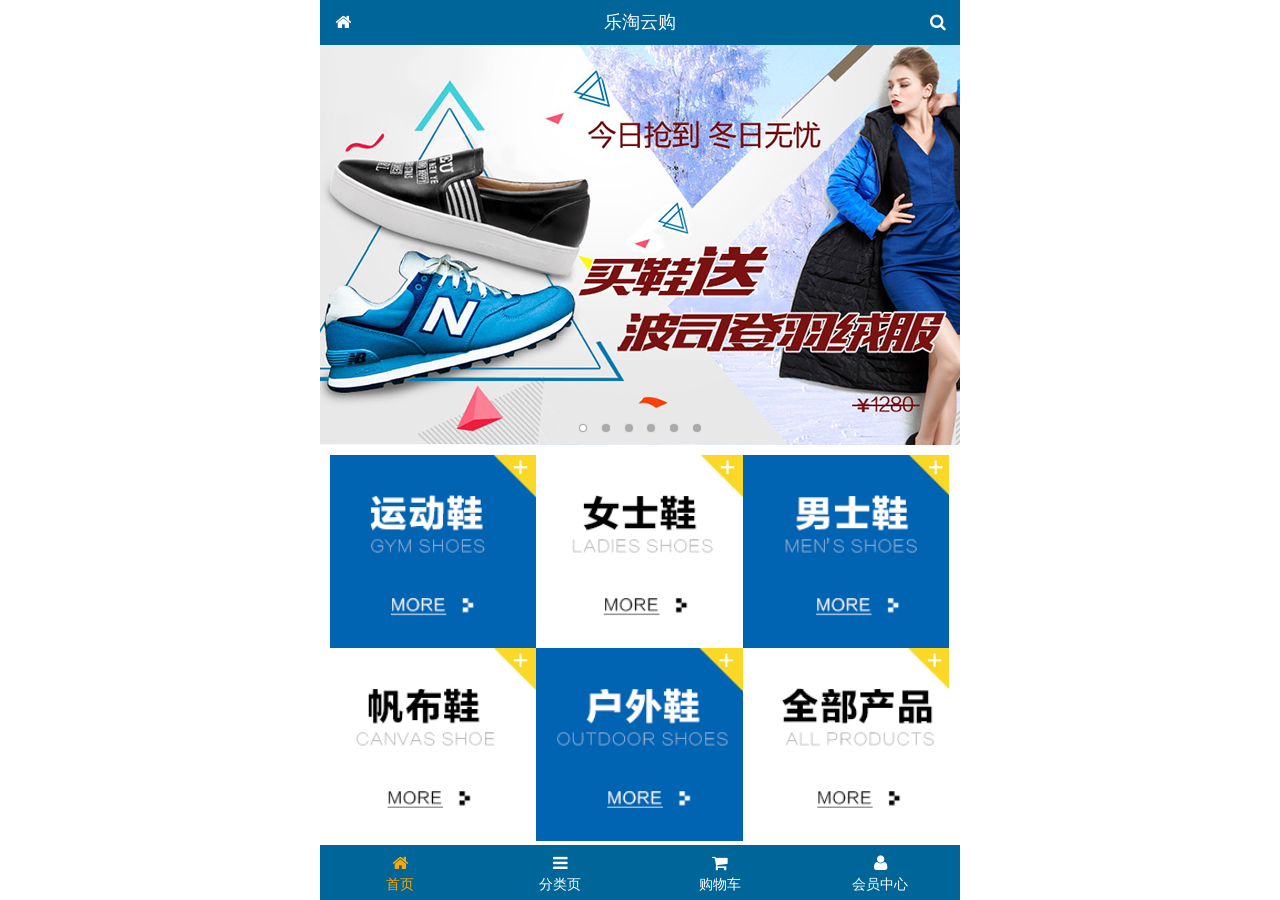
==== public/mobile/index.html @ 92638696 "项目初始化提交" ====
<!DOCTYPE html>
<html lang="zh-CN">
<head>
  <meta charset="UTF-8">
  <title>乐淘商城</title>
  <meta name="viewport" content="width=device-width, user-scalable=no, initial-scale=1.0, maximum-scale=1.0, minimum-scale=1.0">
  <link rel="icon" href="favicon.ico">
  <link rel="stylesheet" href="lib/fa/css/font-awesome.css">
  <link rel="stylesheet" href="lib/mui/css/mui.css">
  <link rel="stylesheet" href="css/common.css">
  <link rel="stylesheet" href="css/index.css">
</head>
<body>

<!-- 整体容器 -->
<div class="lt_container">

  <!-- 乐淘公共头部 -->
  <div class="lt_header">
    <a href="index.html" class="icon_left"><i class="fa fa-home"></i></a>
    <h3>乐淘云购</h3>
    <a href="search.html" class="icon_right"><i class="fa fa-search"></i></a>
  </div>

  <!-- 乐淘内部 -->
  <div class="lt_main">
    <div class="mui-scroll-wrapper">
      <div class="mui-scroll">
        
        <!-- 轮播图 -->
        <div class="mui-slider">
          <div class="mui-slider-group mui-slider-loop">
            <div class="mui-slider-item mui-slider-item-duplicate"><a href="#"><img src="images/banner6.png" /></a></div>
            <div class="mui-slider-item"><a href="#"><img src="images/banner1.png" /></a></div>
            <div class="mui-slider-item"><a href="#"><img src="images/banner2.png" /></a></div>
            <div class="mui-slider-item"><a href="#"><img src="images/banner3.png" /></a></div>
            <div class="mui-slider-item"><a href="#"><img src="images/banner4.png" /></a></div>
            <div class="mui-slider-item"><a href="#"><img src="images/banner5.png" /></a></div>
            <div class="mui-slider-item"><a href="#"><img src="images/banner6.png" /></a></div>
            <div class="mui-slider-item mui-slider-item-duplicate"><a href="#"><img src="images/banner1.png" /></a></div>
          </div>
          <div class="mui-slider-indicator">
            <div class="mui-indicator mui-active"></div>
            <div class="mui-indicator"></div>
            <div class="mui-indicator"></div>
            <div class="mui-indicator"></div>
            <div class="mui-indicator"></div>
            <div class="mui-indicator"></div>
          </div>
        </div>
  
        <!-- 导航 -->
        <div class="nav">
          <ul class="mui-clearfix">
            <li><a href="#"><img src="images/nav1.png" alt=""></a></li>
            <li><a href="#"><img src="images/nav2.png" alt=""></a></li>
            <li><a href="#"><img src="images/nav3.png" alt=""></a></li>
            <li><a href="#"><img src="images/nav4.png" alt=""></a></li>
            <li><a href="#"><img src="images/nav5.png" alt=""></a></li>
            <li><a href="#"><img src="images/nav6.png" alt=""></a></li>
          </ul>
        </div>
        
        <!-- 产品 -->
        <div class="product">
          <ul class="mui-clearfix">
            <li class="product_item">
              <a href="#">
                <img src="images/product.jpg" alt="">
                <p class="mui-ellipsis-2">adidas阿迪达斯 男式 场下休闲篮球鞋S83700场下休闲篮球鞋S83700 </p>
                <p>
                  <span class="price">&yen;560</span>
                  <span class="old">&yen;580</span>
                </p>
                <button class="mui-btn mui-btn-primary">立即购买</button>
              </a>
            </li>
            <li class="product_item">
              <a href="#">
                <img src="images/product.jpg" alt="">
                <p class="mui-ellipsis-2">adidas阿迪达斯 男式 场下休闲篮球鞋S83700场下休闲篮球鞋S83700 </p>
                <p>
                  <span class="price">&yen;560</span>
                  <span class="old">&yen;580</span>
                </p>
                <button class="mui-btn mui-btn-primary">立即购买</button>
              </a>
            </li>
            <li class="product_item">
              <a href="#">
                <img src="images/product.jpg" alt="">
                <p class="mui-ellipsis-2">adidas阿迪达斯 男式 场下休闲篮球鞋S83700场下休闲篮球鞋S83700 </p>
                <p>
                  <span class="price">&yen;560</span>
                  <span class="old">&yen;580</span>
                </p>
                <button class="mui-btn mui-btn-primary">立即购买</button>
              </a>
            </li>
            <li class="product_item">
              <a href="#">
                <img src="images/product.jpg" alt="">
                <p class="mui-ellipsis-2">adidas阿迪达斯 男式 场下休闲篮球鞋S83700场下休闲篮球鞋S83700 </p>
                <p>
                  <span class="price">&yen;560</span>
                  <span class="old">&yen;580</span>
                </p>
                <button class="mui-btn mui-btn-primary">立即购买</button>
              </a>
            </li>
          </ul>
        </div>
        
      </div>
    </div>
  </div>
  
  <!-- 乐淘底部 -->
  <div class="lt_footer">
    <ul class="mui-clearfix">
      <li class="current">
        <a href="index.html">
          <i class="fa fa-home"></i>
          <p>首页</p>
        </a>
      </li>
      <li>
        <a href="category.html">
          <i class="fa fa-bars"></i>
          <p>分类页</p>
        </a>
      </li>
      <li>
        <a href="cart.html">
          <i class="fa fa-shopping-cart"></i>
          <p>购物车</p>
        </a>
      </li>
      <li>
        <a href="user.html">
          <i class="fa fa-user"></i>
          <p>会员中心</p>
        </a>
      </li>
    </ul>
  </div>
  
</div>


<script src="lib/mui/js/mui.js"></script>
<script src="js/common.js"></script>

</body>
</html>
---- public/mobile/css/common.css ----
html, body {
  width: 100%;
  height: 100%;
  background-color: #fff;
}

* {
  margin: 0;
  padding: 0;
  list-style: none;
}
img {
  display: block;
  width: 100%;
}


.lt_container {
  width: 100%;
  height: 100%;
  max-width: 640px;
  min-width: 320px;
  margin: 0 auto;
  position: relative;
  overflow: hidden;
  padding-top: 45px;
  padding-bottom: 55px;
}

/* 乐淘公共头部 开始 */
.lt_header {
  width: 100%;
  height: 45px;
  position: absolute;
  left: 0;
  top: 0;
  background-color: #006699;
}
.lt_header .icon_left,
.lt_header .icon_right{
  position: absolute;
  top: 0;
  width: 45px;
  height: 45px;
  text-align: center;
  line-height: 45px;
  color: #fff;
}
.lt_header .icon_left {
  left: 0;
}
.lt_header .icon_right {
  right: 0;
}
.lt_header h3 {
  text-align: center;
  line-height: 45px;
  font-weight: normal;
  font-size: 18px;
  margin: 0;
  color: #fff;
}
/* 乐淘公共头部 结束 */


/* lt_main 开始 */
.lt_main {
  position: relative;
  width: 100%;
  height: 100%;
}
/* lt_main 结束 */


/* 乐淘公共底部 开始 */
.lt_footer {
  height: 55px;
  width: 100%;
  position: absolute;
  left: 0;
  bottom: 0;
  background-color: #006699;
}
.lt_footer li {
  width: 25%;
  height: 55px;
  float: left;
  text-align: center;
}
.lt_footer li a {
  display: block;
  width: 100%;
  height: 100%;
  color: #fff;
  padding-top: 8px;
}
.lt_footer li p {
  margin: 0;
  color: #fff;
}

.lt_footer li.current a {
  color: orange;
}
.lt_footer li.current p {
  color: orange;
}
/* 乐淘公共底部 结束 */




/* search 开始 */
.search {
  padding: 10px;
  position: relative;
}
.search .search_input {
  height: 34px;
  border: 1px solid #007aff;
  font-size: 12px;
  border-radius: 5px;
  margin: 0;
}
.search .search_btn {
  position: absolute;
  right: 10px;
  top: 10px;
  border-radius: 0 5px 5px 0;
}
/* search 结束 */



/* product 开始 */
.product {
  padding: 10px;
}
.product_item {
  width: 48%;
  float: left;
  text-align: center;
  border: 1px solid #ccc;
  background-color: #fff;
  padding: 10px;
  margin-bottom: 10px;
}
.product_item:nth-child(odd) {
  margin-right: 4%;
}
.product_item .price {
  color: #FF3636;
}
.product_item .old {
  text-decoration: line-through;
}
/* product 结束 */
---- public/mobile/css/index.css ----
/* nav 开始 */
.nav {
  padding: 10px;
}
.nav li {
  float: left;
  width: 33.3%;
}
.nav li a {
  width: 100%;
  height: 100%;
  display: block;
}

/* nav 结束 */
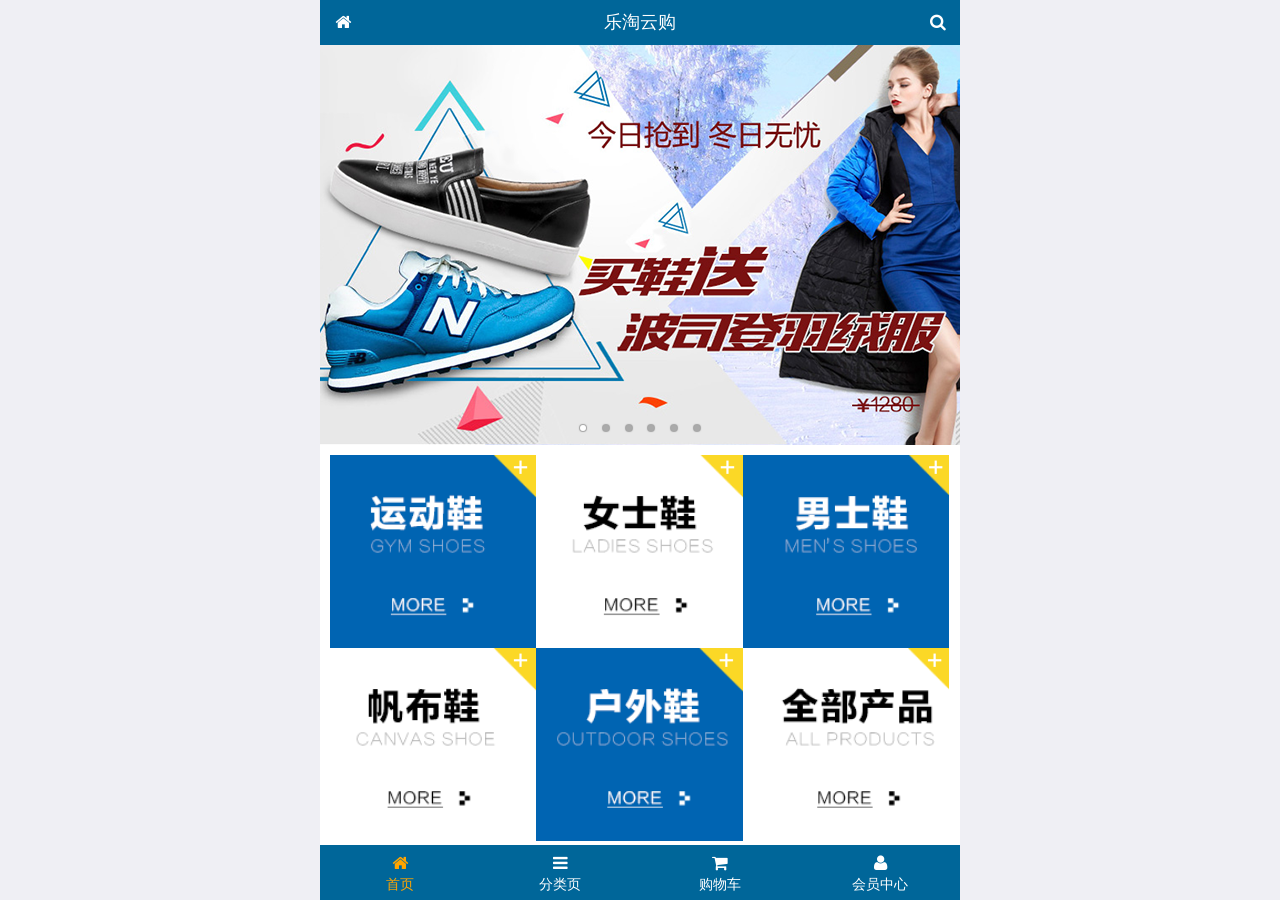
==== commit 66444e6f: "完成了search页面和searchList页面, 并且完成了商品静态页" ====
--- a/public/mobile/index.html
+++ b/public/mobile/index.html
@@ -3,33 +3,35 @@
 <head>
   <meta charset="UTF-8">
   <title>乐淘商城</title>
-  <meta name="viewport" content="width=device-width, user-scalable=no, initial-scale=1.0, maximum-scale=1.0, minimum-scale=1.0">
   <link rel="icon" href="favicon.ico">
-  <link rel="stylesheet" href="lib/fa/css/font-awesome.css">
+  <meta name="viewport"
+        content="width=device-width, user-scalable=no, initial-scale=1.0, maximum-scale=1.0, minimum-scale=1.0">
+  <link rel="stylesheet" href="lib/fa/css/font-awesome.min.css">
   <link rel="stylesheet" href="lib/mui/css/mui.css">
   <link rel="stylesheet" href="css/common.css">
   <link rel="stylesheet" href="css/index.css">
 </head>
 <body>
 
-<!-- 整体容器 -->
+
+<!-- 容器 -->
 <div class="lt_container">
-
-  <!-- 乐淘公共头部 -->
+  <!-- 头部 -->
   <div class="lt_header">
-    <a href="index.html" class="icon_left"><i class="fa fa-home"></i></a>
+    <a class="icon_left" href="index.html"><i class="fa fa-home"></i></a>
     <h3>乐淘云购</h3>
-    <a href="search.html" class="icon_right"><i class="fa fa-search"></i></a>
+    <a class="icon_right" href="search.html"><i class="fa fa-search"></i></a>
   </div>
-
-  <!-- 乐淘内部 -->
+  <!-- 主体 -->
   <div class="lt_main">
+    <!-- 添加区域滚动的容器 -->
     <div class="mui-scroll-wrapper">
       <div class="mui-scroll">
-        
+        <!--这里放置真实显示的DOM内容-->
         <!-- 轮播图 -->
         <div class="mui-slider">
           <div class="mui-slider-group mui-slider-loop">
+            <!-- 准备假图片 -->
             <div class="mui-slider-item mui-slider-item-duplicate"><a href="#"><img src="images/banner6.png" /></a></div>
             <div class="mui-slider-item"><a href="#"><img src="images/banner1.png" /></a></div>
             <div class="mui-slider-item"><a href="#"><img src="images/banner2.png" /></a></div>
@@ -37,8 +39,10 @@
             <div class="mui-slider-item"><a href="#"><img src="images/banner4.png" /></a></div>
             <div class="mui-slider-item"><a href="#"><img src="images/banner5.png" /></a></div>
             <div class="mui-slider-item"><a href="#"><img src="images/banner6.png" /></a></div>
+            <!-- 准备假图片 -->
             <div class="mui-slider-item mui-slider-item-duplicate"><a href="#"><img src="images/banner1.png" /></a></div>
           </div>
+          <!-- 小圆点 -->
           <div class="mui-slider-indicator">
             <div class="mui-indicator mui-active"></div>
             <div class="mui-indicator"></div>
@@ -48,9 +52,9 @@
             <div class="mui-indicator"></div>
           </div>
         </div>
-  
+
         <!-- 导航 -->
-        <div class="nav">
+        <div class="lt_nav">
           <ul class="mui-clearfix">
             <li><a href="#"><img src="images/nav1.png" alt=""></a></li>
             <li><a href="#"><img src="images/nav2.png" alt=""></a></li>
@@ -60,95 +64,92 @@
             <li><a href="#"><img src="images/nav6.png" alt=""></a></li>
           </ul>
         </div>
-        
-        <!-- 产品 -->
-        <div class="product">
-          <ul class="mui-clearfix">
-            <li class="product_item">
-              <a href="#">
-                <img src="images/product.jpg" alt="">
-                <p class="mui-ellipsis-2">adidas阿迪达斯 男式 场下休闲篮球鞋S83700场下休闲篮球鞋S83700 </p>
-                <p>
-                  <span class="price">&yen;560</span>
-                  <span class="old">&yen;580</span>
-                </p>
-                <button class="mui-btn mui-btn-primary">立即购买</button>
-              </a>
-            </li>
-            <li class="product_item">
-              <a href="#">
-                <img src="images/product.jpg" alt="">
-                <p class="mui-ellipsis-2">adidas阿迪达斯 男式 场下休闲篮球鞋S83700场下休闲篮球鞋S83700 </p>
-                <p>
-                  <span class="price">&yen;560</span>
-                  <span class="old">&yen;580</span>
-                </p>
-                <button class="mui-btn mui-btn-primary">立即购买</button>
-              </a>
-            </li>
-            <li class="product_item">
-              <a href="#">
-                <img src="images/product.jpg" alt="">
-                <p class="mui-ellipsis-2">adidas阿迪达斯 男式 场下休闲篮球鞋S83700场下休闲篮球鞋S83700 </p>
-                <p>
-                  <span class="price">&yen;560</span>
-                  <span class="old">&yen;580</span>
-                </p>
-                <button class="mui-btn mui-btn-primary">立即购买</button>
-              </a>
-            </li>
-            <li class="product_item">
-              <a href="#">
-                <img src="images/product.jpg" alt="">
-                <p class="mui-ellipsis-2">adidas阿迪达斯 男式 场下休闲篮球鞋S83700场下休闲篮球鞋S83700 </p>
-                <p>
-                  <span class="price">&yen;560</span>
-                  <span class="old">&yen;580</span>
-                </p>
-                <button class="mui-btn mui-btn-primary">立即购买</button>
-              </a>
-            </li>
-          </ul>
+
+        <!-- 商品模块 -->
+        <div class="lt_product">
+          <a href="#" class="lt_product_item">
+            <img src="images/product.jpg" alt="">
+            <p class="mui-ellipsis-2">adidas阿迪达斯 男式 场下休闲篮球鞋S83700场下休闲篮球鞋S83700 </p>
+            <p>
+              <span class="price">¥560</span>
+              <span class="old">¥580</span>
+            </p>
+            <button class="mui-btn mui-btn-primary">立即购买</button>
+          </a>
+          <a href="#" class="lt_product_item">
+            <img src="images/product.jpg" alt="">
+            <p class="mui-ellipsis-2">adidas阿迪达斯 男式 场下休闲篮球鞋S83700场下休闲篮球鞋S83700 </p>
+            <p>
+              <span class="price">¥560</span>
+              <span class="old">¥580</span>
+            </p>
+            <button class="mui-btn mui-btn-primary">立即购买</button>
+          </a>
+          <a href="#" class="lt_product_item">
+            <img src="images/product.jpg" alt="">
+            <p class="mui-ellipsis-2">adidas阿迪达斯 男式 场下休闲篮球鞋S83700场下休闲篮球鞋S83700 </p>
+            <p>
+              <span class="price">¥560</span>
+              <span class="old">¥580</span>
+            </p>
+            <button class="mui-btn mui-btn-primary">立即购买</button>
+          </a>
+          <a href="#" class="lt_product_item">
+            <img src="images/product.jpg" alt="">
+            <p class="mui-ellipsis-2">adidas阿迪达斯 男式 场下休闲篮球鞋S83700场下休闲篮球鞋S83700 </p>
+            <p>
+              <span class="price">¥560</span>
+              <span class="old">¥580</span>
+            </p>
+            <button class="mui-btn mui-btn-primary">立即购买</button>
+          </a>
+          <a href="#" class="lt_product_item">
+            <img src="images/product.jpg" alt="">
+            <p class="mui-ellipsis-2">adidas阿迪达斯 男式 场下休闲篮球鞋S83700场下休闲篮球鞋S83700 </p>
+            <p>
+              <span class="price">¥560</span>
+              <span class="old">¥580</span>
+            </p>
+            <button class="mui-btn mui-btn-primary">立即购买</button>
+          </a>
+          <a href="#" class="lt_product_item">
+            <img src="images/product.jpg" alt="">
+            <p class="mui-ellipsis-2">adidas阿迪达斯 男式 场下休闲篮球鞋S83700场下休闲篮球鞋S83700 </p>
+            <p>
+              <span class="price">¥560</span>
+              <span class="old">¥580</span>
+            </p>
+            <button class="mui-btn mui-btn-primary">立即购买</button>
+          </a>
+          <a href="#" class="lt_product_item">
+            <img src="images/product.jpg" alt="">
+            <p class="mui-ellipsis-2">adidas阿迪达斯 男式 场下休闲篮球鞋S83700场下休闲篮球鞋S83700 </p>
+            <p>
+              <span class="price">¥560</span>
+              <span class="old">¥580</span>
+            </p>
+            <button class="mui-btn mui-btn-primary">立即购买</button>
+          </a>
         </div>
-        
+
       </div>
     </div>
+
   </div>
-  
-  <!-- 乐淘底部 -->
+  <!-- 底部 -->
   <div class="lt_footer">
-    <ul class="mui-clearfix">
-      <li class="current">
-        <a href="index.html">
-          <i class="fa fa-home"></i>
-          <p>首页</p>
-        </a>
-      </li>
-      <li>
-        <a href="category.html">
-          <i class="fa fa-bars"></i>
-          <p>分类页</p>
-        </a>
-      </li>
-      <li>
-        <a href="cart.html">
-          <i class="fa fa-shopping-cart"></i>
-          <p>购物车</p>
-        </a>
-      </li>
-      <li>
-        <a href="user.html">
-          <i class="fa fa-user"></i>
-          <p>会员中心</p>
-        </a>
-      </li>
+    <ul>
+      <li><a class="current" href="index.html"><i class="fa fa-home"></i><p>首页</p></a></li>
+      <li><a href="category.html"><i class="fa fa-bars"></i><p>分类页</p></a></li>
+      <li><a href="cart.html"><i class="fa fa-shopping-cart"></i><p>购物车</p></a></li>
+      <li><a href="user.html"><i class="fa fa-user"></i><p>会员中心</p></a></li>
     </ul>
   </div>
-  
 </div>
 
 
-<script src="lib/mui/js/mui.js"></script>
+<script src="lib/mui/js/mui.min.js"></script>
+<script src="lib/zepto/zepto.min.js"></script>
 <script src="js/common.js"></script>
 
 </body>
--- a/public/mobile/css/common.css
+++ b/public/mobile/css/common.css
@@ -1,157 +1,180 @@
 html, body {
   width: 100%;
   height: 100%;
-  background-color: #fff;
 }
 
 * {
   margin: 0;
   padding: 0;
+}
+ul {
   list-style: none;
 }
+
 img {
   display: block;
   width: 100%;
 }
 
-
 .lt_container {
   width: 100%;
   height: 100%;
+  padding-top: 45px;
+  padding-bottom: 55px;
+  min-width: 320px;
   max-width: 640px;
-  min-width: 320px;
   margin: 0 auto;
   position: relative;
-  overflow: hidden;
-  padding-top: 45px;
-  padding-bottom: 55px;
 }
 
-/* 乐淘公共头部 开始 */
 .lt_header {
+  height: 45px;
   width: 100%;
-  height: 45px;
+  background-color: #006699;
   position: absolute;
   left: 0;
   top: 0;
-  background-color: #006699;
+  overflow: hidden;
 }
-.lt_header .icon_left,
-.lt_header .icon_right{
+.lt_header h3 {
+  height: 45px;
+  line-height: 45px;
+  font-size: 18px;
+  color: white;
+  margin: 0;
+  text-align: center;
+  font-weight: normal;
+}
+.icon_left,
+.icon_right {
   position: absolute;
   top: 0;
+  height: 45px;
+  line-height: 45px;
   width: 45px;
-  height: 45px;
   text-align: center;
-  line-height: 45px;
-  color: #fff;
+  color: white;
 }
-.lt_header .icon_left {
+.icon_left {
   left: 0;
 }
-.lt_header .icon_right {
+.icon_right {
   right: 0;
 }
-.lt_header h3 {
-  text-align: center;
-  line-height: 45px;
-  font-weight: normal;
-  font-size: 18px;
-  margin: 0;
-  color: #fff;
-}
-/* 乐淘公共头部 结束 */
 
 
-/* lt_main 开始 */
-.lt_main {
-  position: relative;
+.lt_footer {
+  height: 55px;
+  width: 100%;
+  background-color: #006699;
+  position: absolute;
+  left: 0;
+  bottom: 0;
+  overflow: hidden;
+}
+.lt_footer ul {
   width: 100%;
   height: 100%;
 }
-/* lt_main 结束 */
 
-
-/* 乐淘公共底部 开始 */
-.lt_footer {
-  height: 55px;
-  width: 100%;
-  position: absolute;
-  left: 0;
-  bottom: 0;
-  background-color: #006699;
-}
 .lt_footer li {
+  float: left;
   width: 25%;
-  height: 55px;
-  float: left;
-  text-align: center;
+  height: 100%;
 }
 .lt_footer li a {
   display: block;
   width: 100%;
   height: 100%;
+  padding-top: 8px;
+  text-align: center;
   color: #fff;
-  padding-top: 8px;
 }
 .lt_footer li p {
   margin: 0;
   color: #fff;
 }
-
-.lt_footer li.current a {
+.lt_footer li a.current {
   color: orange;
 }
-.lt_footer li.current p {
+.lt_footer li a.current p{
   color: orange;
 }
-/* 乐淘公共底部 结束 */
+
+
+.lt_main {
+  width: 100%;
+  height: 100%;
+  position: relative;
+  overflow: hidden;
+  background-color: #fff;
+}
 
 
 
-
-/* search 开始 */
-.search {
+/* 公共样式提取 */
+/* 搜索框 */
+.lt_search {
   padding: 10px;
-  position: relative;
 }
-.search .search_input {
+.lt_search input {
   height: 34px;
-  border: 1px solid #007aff;
+  border: 1px solid #007AFF;
+  border-radius: 5px;
+  padding-right: 54px;
   font-size: 12px;
-  border-radius: 5px;
   margin: 0;
 }
-.search .search_btn {
+.lt_search button {
   position: absolute;
   right: 10px;
   top: 10px;
   border-radius: 0 5px 5px 0;
 }
-/* search 结束 */
+
+
+/* 商品模块 */
+.lt_product {
+  padding: 10px;
+}
+.lt_product_item {
+  float: left;
+  width: 48%;
+  padding: 10px;
+  border: 1px solid #ccc;
+  text-align: center;
+  margin-bottom: 20px;
+}
+.lt_product_item:nth-child(2n+1) {
+  margin-right: 4%;
+}
+.lt_product_item .price {
+  color: #FF3636;
+}
+.lt_product_item .old {
+  /* 删除线 */
+  text-decoration: line-through;
+}
+.lt_product_item .mui-ellipsis-2 {
+  height: 40px;
+}
 
 
 
-/* product 开始 */
-.product {
-  padding: 10px;
+
+/* 商品尺码 */
+.lt_size span {
+  display: inline-block;
+  height: 25px;
+  line-height: 25px;
+  padding: 0 3px;
+  margin: 4px 0;
+  border: 1px solid #ccc;
+  background-color: #F5F5F5;
+  font-size: 14px;
 }
-.product_item {
-  width: 48%;
-  float: left;
-  text-align: center;
-  border: 1px solid #ccc;
-  background-color: #fff;
-  padding: 10px;
-  margin-bottom: 10px;
+.lt_size span.current  {
+  color: white;
+  background-color: #069;
 }
-.product_item:nth-child(odd) {
-  margin-right: 4%;
-}
-.product_item .price {
-  color: #FF3636;
-}
-.product_item .old {
-  text-decoration: line-through;
-}
-/* product 结束 */
+
--- a/public/mobile/css/index.css
+++ b/public/mobile/css/index.css
@@ -1,19 +1,15 @@
-
-/* nav 开始 */
-.nav {
+.lt_nav {
   padding: 10px;
 }
-.nav li {
+.lt_nav li {
   float: left;
   width: 33.3%;
 }
-.nav li a {
+.lt_nav li a {
+  display: block;
   width: 100%;
   height: 100%;
-  display: block;
 }
-
-/* nav 结束 */
 
 
 
